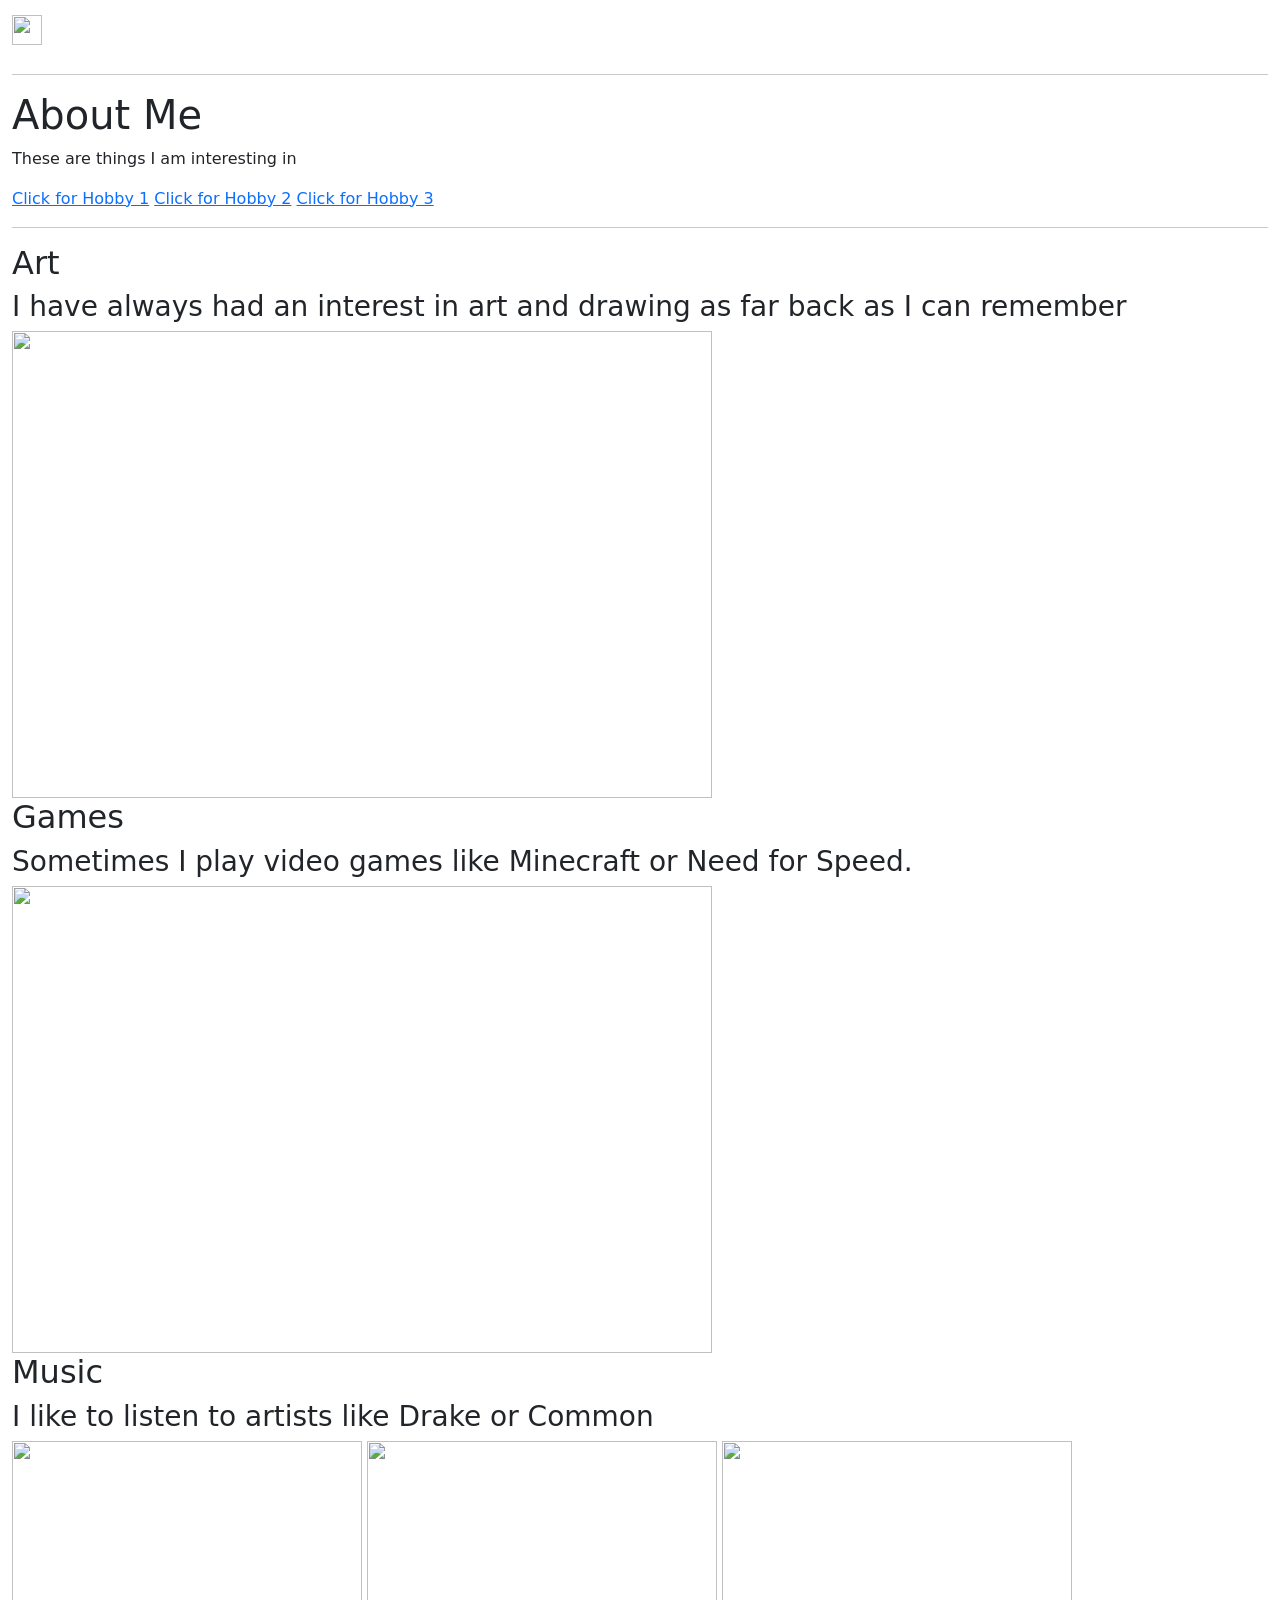
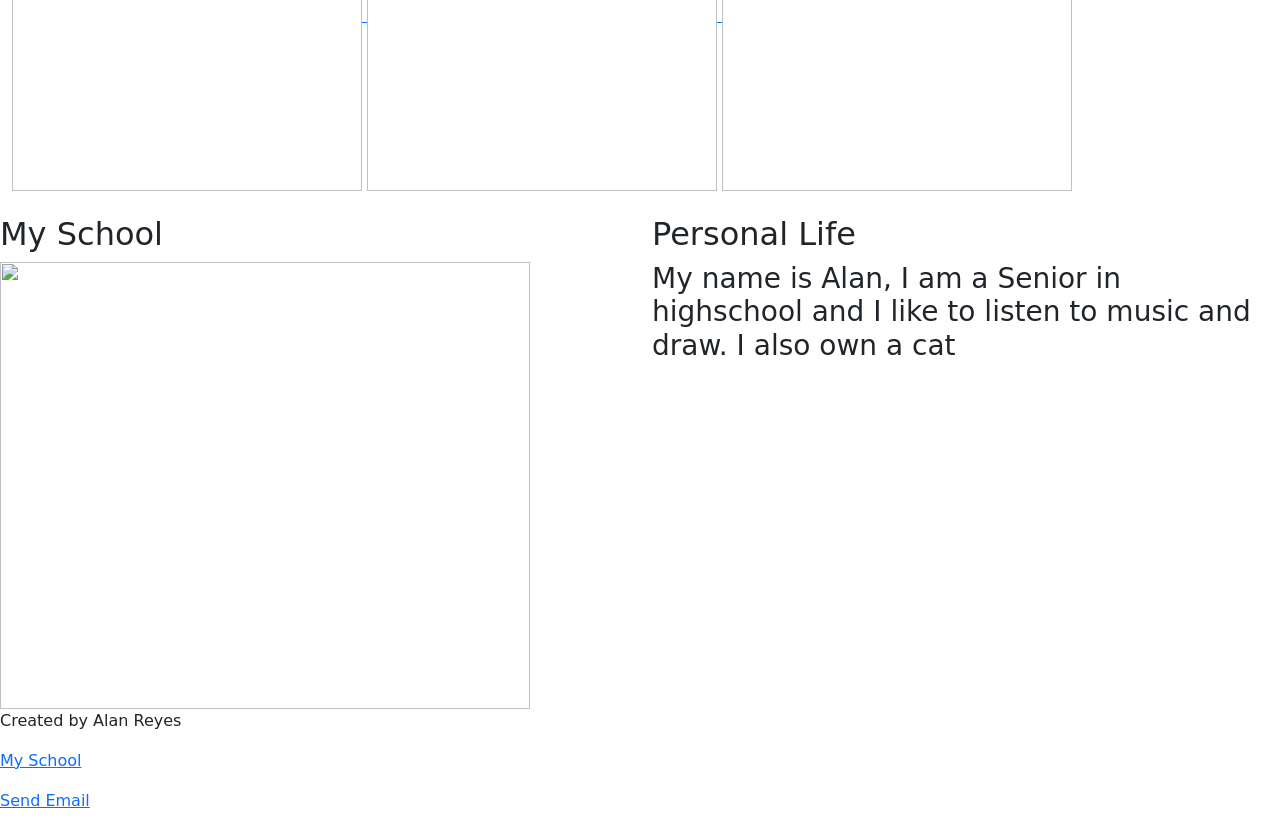
==== bio.html @ d834b9e2 "Create bio.html for personal biography page This file contains the HTML structure for a personal bio" ====
<!DOCTYPE html>
<html lang="en">
    <head>
        <title>Bio Page</title>
        <link rel="icon" type="image/x-icon" href="https://codehs.com/uploads/9383f6599028b551161446c99acf1361" width="30px" height="30px">
        <meta charset="utf-8">
        <meta name="viewport" content="width=device-width, initial-scale=1">
        <link href="https://cdn.jsdelivr.net/npm/bootstrap@5.3.3/dist/css/bootstrap.min.css" rel="stylesheet">
        <script src="https://cdn.jsdelivr.net/npm/bootstrap@5.3.3/dist/js/bootstrap.bundle.min.js"></script>
        <link rel="stylesheet" href="mystyles.css">
    </head>

    <body>
        
        <nav class="mynav navbar navbar-expand-sm bg-gradient navbar-dark">
        <div class="container-fluid">
            <a class="navbar-brand" href="index.html"><img src="https://codehs.com/uploads/9383f6599028b551161446c99acf1361" width="30px" height="30px"></a>
        
            <button class="navbar-toggler" type="button" data-bs-toggle="collapse" data-bs-target="#collapsibleNavbar">
                <span class="navbar-toggler-icon"></span>
            </button>
        
            <div class="collapse navbar-collapse" id="collapsibleNavbar">
                <ul class="navbar-nav">
                    <li class="nav-item">
                        <a class="nav-link" href="index.html">Home</a>
                    </li>
                    
                    <li class="nav-item">
                        <a class="nav-link highlight" href="bio.html">Bio</a>
                    </li>
                    
                    <li class="nav-item">
                        <a class="nav-link" href="projects.html">Projects</a>
                    </li>
                    
                    <li class="nav-item dropdown">
                        <a class="nav-link dropdown-toggle" href="#" role="button" data-bs-toggle="dropdown">Other</a>
                        
                        <ul class="dropdown-menu">
                            <li><a class="dropdown-item" href="home.html" target="_blank">Index</a></li>
                            <li><a class="dropdown-item" href="practice.html" target="_blank">Practice</a></li>
                            <li><a class="dropdown-item" href="projects2.html" target="_blank">Other</a></li>
                        </ul>
                    </li>
                </ul>
            </div>
        </div>
    </nav>
    

  <div class="mainsection container-fluid mt-3">
    <hr>
    <div class="parallax2">
    <h1>About Me</h1>
    <p>These are things I am interesting in</p>
  
    <div class="scrollLinks">
        <a href="#hobby1" class="hob1">Click for Hobby 1</a>
        <a href="#hobby2" class="hob2">Click for Hobby 2</a>
        <a href="#hobby3" class="hob3">Click for Hobby 3</a>
    </div>
  </div>
  <hr>
  <div id="hobby1" class="row bio1">
    <div class="col-lg">
      <h2>Art</h2>
      <h3>I have always had an interest in art and drawing as far back as I can remember</h3>
      <a href="https://en.wikipedia.org/wiki/Art" target="_blank">
        <img src="https://trendyartideas.com/wp-content/uploads/2025/07/Fruits-and-Vegetables-Setup.jpg.webp" width="700px" height="467px">
      </a>
    </div>
  </div>
    <div id="hobby2" class="row bio2">
      <div class="col-lg">
          <h2>Games</h2>
          <h3>Sometimes I play video games like Minecraft or Need for Speed.</h3>
          <a href="https://www.playstation.com/en-us/games/need-for-speed-heat/" target="_blank">
            <img src="https://shared.fastly.steamstatic.com/store_item_assets/steam/apps/1222680/capsule_616x353.jpg?t=1716831270" width="700px" height="467px" width="700px" height="467px">
          </a>
      </div>
    </div>
    <div id="hobby3" class="row bio1">
      <div class="col-lg">
          <h2>Music</h2>
          <h3>I like to listen to artists like Drake or Common</h3>
          <a href="https://music.apple.com/us/album/nothing-was-the-same-deluxe/1440829462" target="_blank">
            <img src="https://upload.wikimedia.org/wikipedia/en/4/42/Drake_-_Nothing_Was_the_Same_cover.png" width="350px" height="350px">
          </a>
          <a href="https://music.apple.com/us/album/be/1440726298" target="_blank">
            <img src="https://upload.wikimedia.org/wikipedia/en/thumb/4/41/Common_-_Be.png/250px-Common_-_Be.png" width="350px" height="350px">
          </a>
          <a href="https://music.apple.com/us/album/dopamine/1819101379" target="_blank">
            <img src="https://upload.wikimedia.org/wikipedia/en/2/27/Dopamine_%28Lil_Tecca_album%29.jpg" width="350px" height="350px">
          </a>
      </div>
    </div>
  </div>
  <br>
  
  <div class="mainsection2 row">
    <div class="col-lg middletext">
        <h2>My School</h2>
        <a href="https://granadahigh.livermoreschools.org/" target="_blank">
            <img src="https://upload.wikimedia.org/wikipedia/commons/thumb/8/86/Entrance_to_Granada_High_School_in_Livermore%2C_Dec_27_2024.jpg/330px-Entrance_to_Granada_High_School_in_Livermore%2C_Dec_27_2024.jpg" width="530px" height="447px">
        </a>
    </div>
    <div class="col-lg middletext2">
        <h2>Personal Life</h2>
        <div class="mainsection">
            <h3>My name is Alan, I am a Senior in highschool and I like to listen to music and draw. I also own a cat</h3>
        </div>
    </div>
  </div>
  
  </body>

  <footer>
    <p>Created by Alan Reyes</p>
    <p><a href="https://granadahigh.livermoreschools.org/" target="_blank">My School</a></p>
    <p><a href="mailto:alan.rey@lvjusd.org">Send Email</a></p>
  </footer>  

</html>
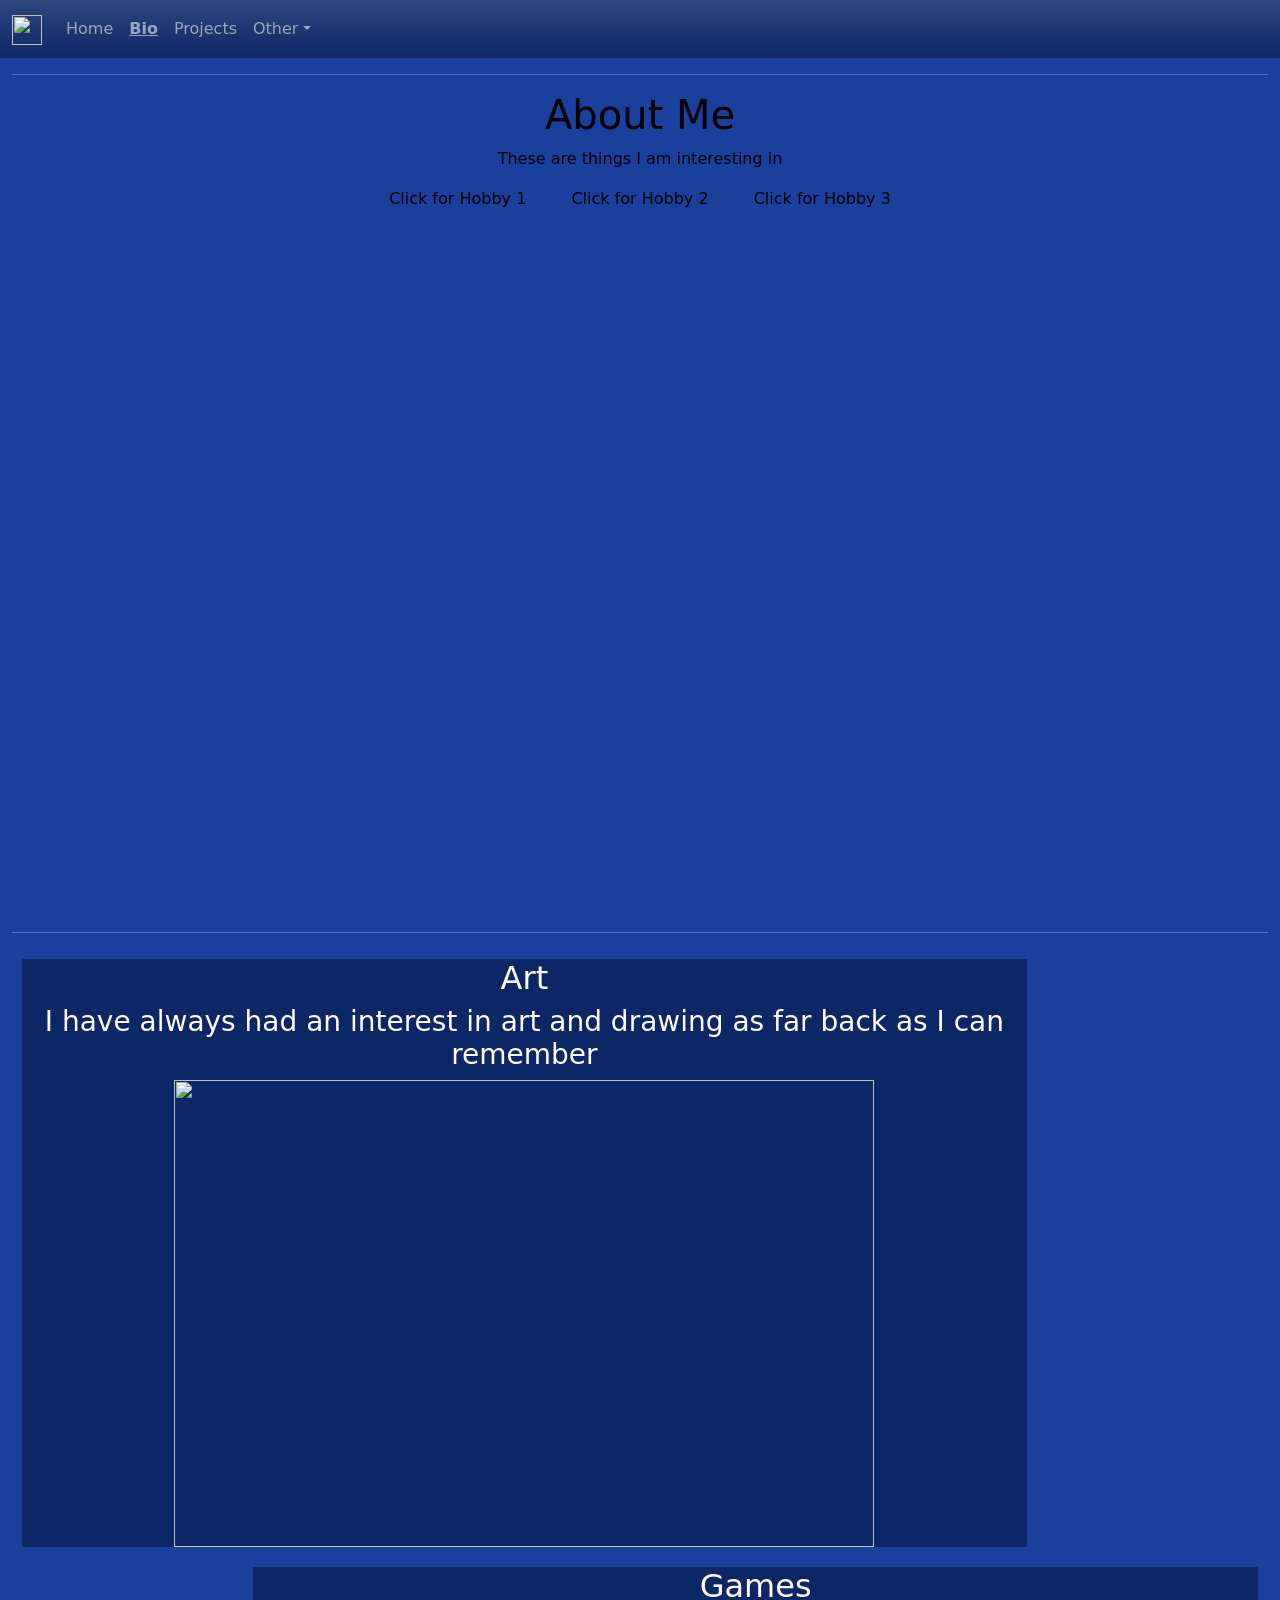
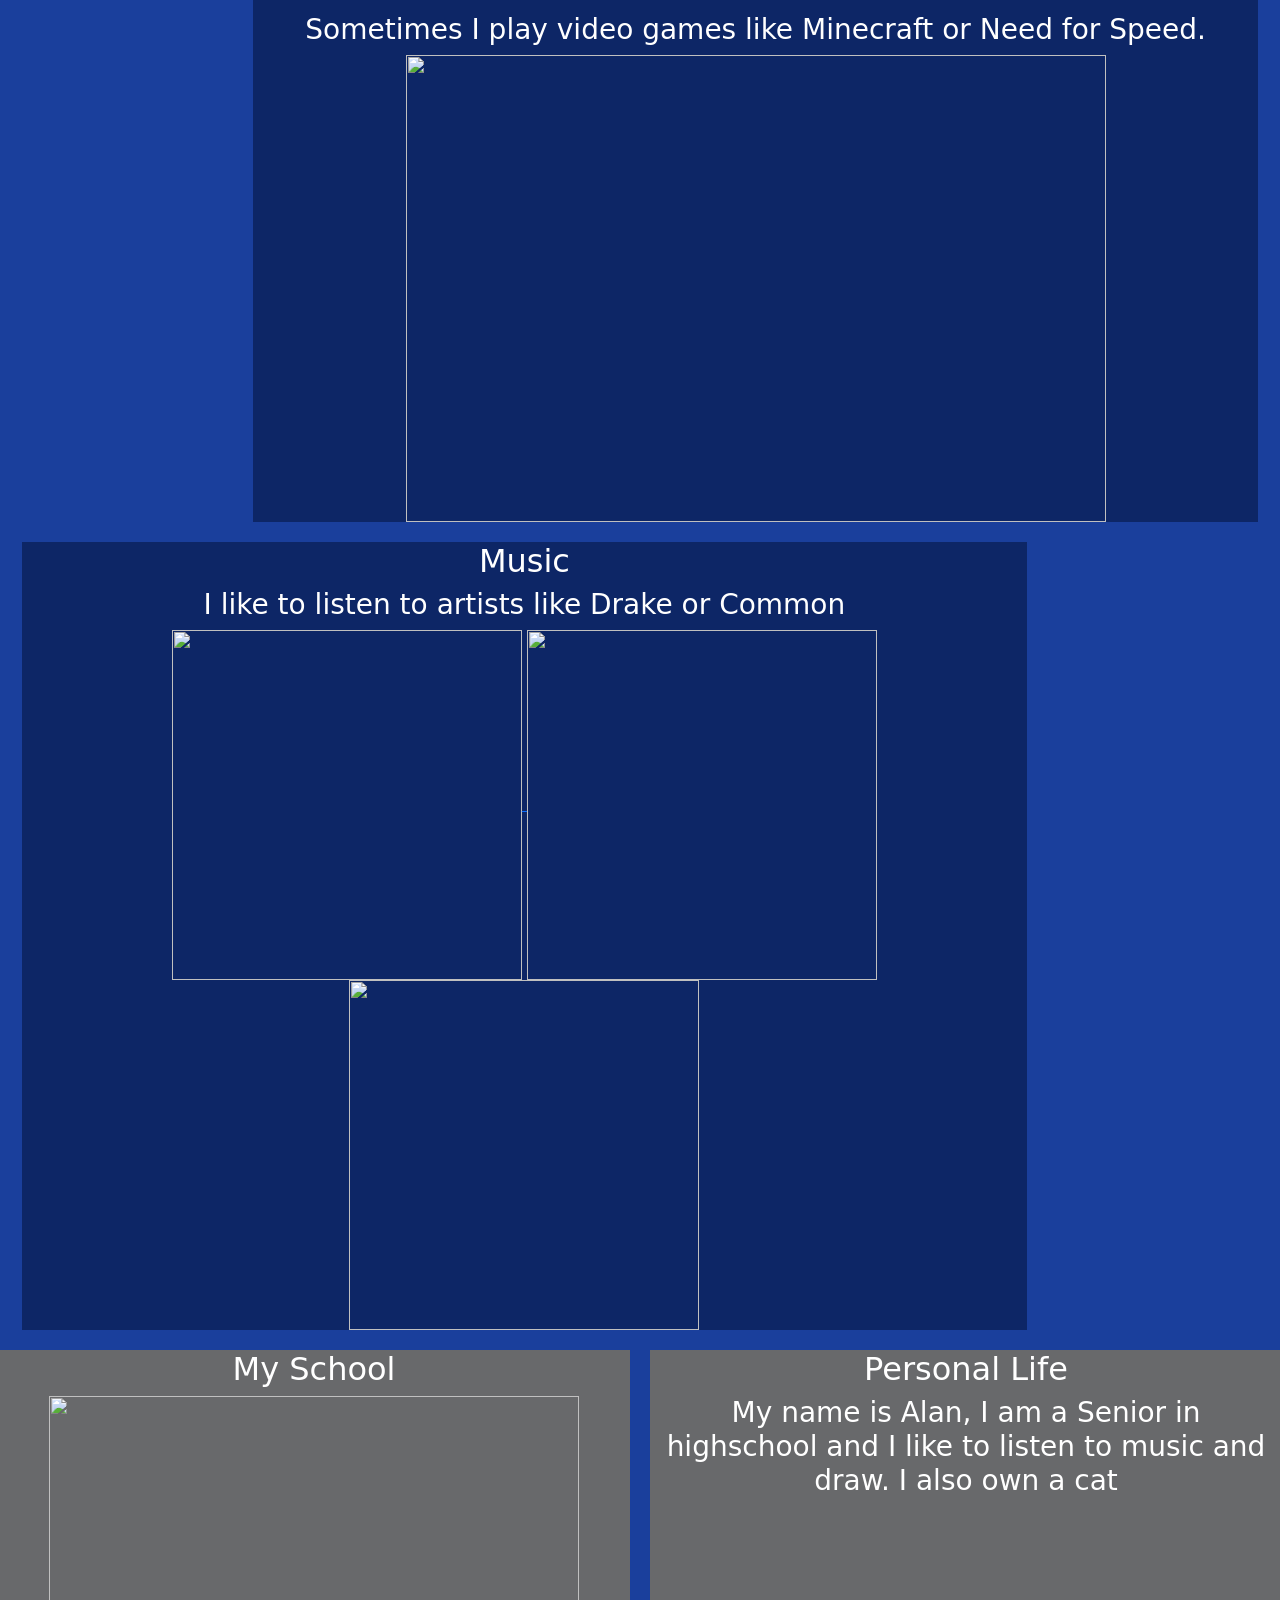
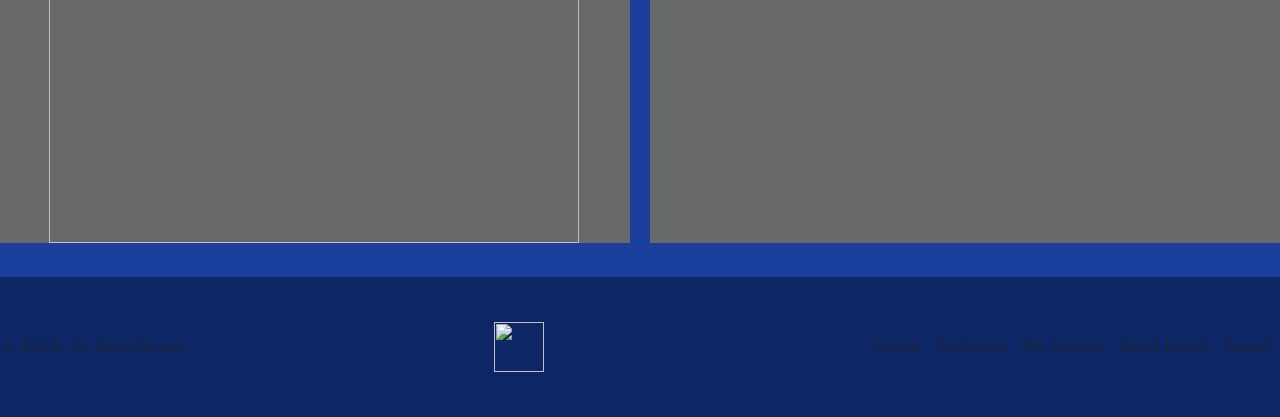
==== commit 6f76ec33: "Refactor bio.html for improved structure and styling" ====
--- a/bio.html
+++ b/bio.html
@@ -1,124 +1,139 @@
 <!DOCTYPE html>
 <html lang="en">
     <head>
+        <meta charset="UTF-8">
+        <meta name="viewport" content="width=device-width, initial-scale=1.0">
+        <meta http-equiv="X-UA-Compatible" content="ie=edge">
+        
+        <!-- Bootstrap CSS -->
+        <link href="https://cdn.jsdelivr.net/npm/bootstrap@5.3.3/dist/css/bootstrap.min.css" rel="stylesheet">
         <title>Bio Page</title>
-        <link rel="icon" type="image/x-icon" href="https://codehs.com/uploads/9383f6599028b551161446c99acf1361" width="30px" height="30px">
-        <meta charset="utf-8">
-        <meta name="viewport" content="width=device-width, initial-scale=1">
-        <link href="https://cdn.jsdelivr.net/npm/bootstrap@5.3.3/dist/css/bootstrap.min.css" rel="stylesheet">
+        <link rel="icon" type="image/x-icon" href="https://codehs.com/uploads/9383f6599028b551161446c99acf1361">
         <script src="https://cdn.jsdelivr.net/npm/bootstrap@5.3.3/dist/js/bootstrap.bundle.min.js"></script>
+        <script src="script.js" defer></script>
         <link rel="stylesheet" href="mystyles.css">
     </head>
 
     <body>
+        <nav class="mynav navbar navbar-expand-sm bg-gradient navbar-dark">
+            <div class="container-fluid">
+                <a class="navbar-brand" href="index.html"><img class="rotate" src="https://codehs.com/uploads/9383f6599028b551161446c99acf1361" width="30px" height="30px"></a>
+            
+                <button class="navbar-toggler" type="button" data-bs-toggle="collapse" data-bs-target="#collapsibleNavbar">
+                    <span class="navbar-toggler-icon"></span>
+                </button>
+            
+                <div class="collapse navbar-collapse" id="collapsibleNavbar">
+                    <ul class="navbar-nav">
+                        <li class="nav-item">
+                            <a class="nav-link" href="index.html">Home</a>
+                        </li>
+                        
+                        <li class="nav-item">
+                            <a class="nav-link highlight" href="bio.html">Bio</a>
+                        </li>
+                        
+                        <li class="nav-item">
+                            <a class="nav-link" href="projects.html">Projects</a>
+                        </li>
+                        
+                        <li class="nav-item dropdown">
+                            <a class="nav-link dropdown-toggle" href="#" role="button" data-bs-toggle="dropdown">Other</a>
+                            
+                            <ul class="dropdown-menu">
+                                <li><a class="dropdown-item" href="home.html" target="_blank">Index</a></li>
+                                <li><a class="dropdown-item" href="practice.html" target="_blank">Practice</a></li>
+                                <li><a class="dropdown-item" href="projects2.html" target="_blank">Other</a></li>
+                            </ul>
+                        </li>
+                    </ul>
+                </div>
+            </div>
+        </nav>
+    
+
+        <div class="mainsection container-fluid mt-3">
+            <hr>
+            <div class="parallax2">
+                <h1>About Me</h1>
+                <p>These are things I am interesting in</p>
+                <div class="scrollLinks">
+                    <a href="#hobby1" class="hob1">Click for Hobby 1</a>
+                    <a href="#hobby2" class="hob2">Click for Hobby 2</a>
+                    <a href="#hobby3" class="hob3">Click for Hobby 3</a>
+                </div>
+            </div>
+            <hr>
+            <div id="hobby1" class="row bio1">
+                <div class="col-lg">
+                  <h2>Art</h2>
+                  <h3>I have always had an interest in art and drawing as far back as I can remember</h3>
+                    <img src="https://trendyartideas.com/wp-content/uploads/2025/07/Fruits-and-Vegetables-Setup.jpg.webp" width="700px" height="467px">
+                  </a>
+                </div>
+            </div>
+            
+            <div id="hobby2" class="row bio2">
+                <div class="col-lg">
+                    <h2>Games</h2>
+                    <h3>Sometimes I play video games like Minecraft or Need for Speed.</h3>
+                    <a href="https://www.playstation.com/en-us/games/need-for-speed-heat/" target="_blank">
+                    <img src="https://shared.fastly.steamstatic.com/store_item_assets/steam/apps/1222680/capsule_616x353.jpg?t=1716831270" width="700px" height="467px" width="700px" height="467px">
+                    </a>
+                </div>
+            </div>
         
-        <nav class="mynav navbar navbar-expand-sm bg-gradient navbar-dark">
-        <div class="container-fluid">
-            <a class="navbar-brand" href="index.html"><img src="https://codehs.com/uploads/9383f6599028b551161446c99acf1361" width="30px" height="30px"></a>
-        
-            <button class="navbar-toggler" type="button" data-bs-toggle="collapse" data-bs-target="#collapsibleNavbar">
-                <span class="navbar-toggler-icon"></span>
-            </button>
-        
-            <div class="collapse navbar-collapse" id="collapsibleNavbar">
-                <ul class="navbar-nav">
-                    <li class="nav-item">
-                        <a class="nav-link" href="index.html">Home</a>
-                    </li>
-                    
-                    <li class="nav-item">
-                        <a class="nav-link highlight" href="bio.html">Bio</a>
-                    </li>
-                    
-                    <li class="nav-item">
-                        <a class="nav-link" href="projects.html">Projects</a>
-                    </li>
-                    
-                    <li class="nav-item dropdown">
-                        <a class="nav-link dropdown-toggle" href="#" role="button" data-bs-toggle="dropdown">Other</a>
-                        
-                        <ul class="dropdown-menu">
-                            <li><a class="dropdown-item" href="home.html" target="_blank">Index</a></li>
-                            <li><a class="dropdown-item" href="practice.html" target="_blank">Practice</a></li>
-                            <li><a class="dropdown-item" href="projects2.html" target="_blank">Other</a></li>
-                        </ul>
-                    </li>
-                </ul>
+        <div id="hobby3" class="row bio1">
+            <div class="col-lg">
+                <h2>Music</h2>
+                <h3>I like to listen to artists like Drake or Common</h3>
+                <a href="https://music.apple.com/us/album/nothing-was-the-same-deluxe/1440829462" target="_blank">
+                    <img src="https://upload.wikimedia.org/wikipedia/en/4/42/Drake_-_Nothing_Was_the_Same_cover.png" width="350px" height="350px">
+                </a>
+                <a href="https://music.apple.com/us/album/be/1440726298" target="_blank">
+                    <img src="https://upload.wikimedia.org/wikipedia/en/thumb/4/41/Common_-_Be.png/250px-Common_-_Be.png" width="350px" height="350px">
+                </a>
+                <a href="https://music.apple.com/us/album/dopamine/1819101379" target="_blank">
+                    <img src="https://upload.wikimedia.org/wikipedia/en/2/27/Dopamine_%28Lil_Tecca_album%29.jpg" width="350px" height="350px">
+                </a>
             </div>
         </div>
+    </div>
+    
+    <br>
+  
+    <div class="mainsection2 row">
+        <div class="col-lg middletext">
+            <h2>My School</h2>
+            <a href="https://granadahigh.livermoreschools.org/" target="_blank">
+                <img src="https://upload.wikimedia.org/wikipedia/commons/thumb/8/86/Entrance_to_Granada_High_School_in_Livermore%2C_Dec_27_2024.jpg/330px-Entrance_to_Granada_High_School_in_Livermore%2C_Dec_27_2024.jpg" width="530px" height="447px">
+            </a>
+        </div>
+        <div class="col-lg middletext2">
+            <h2>Personal Life</h2>
+            <div class="mainsection">
+                <h3>My name is Alan, I am a Senior in highschool and I like to listen to music and draw. I also own a cat</h3>
+            </div>
+        </div>
+    </div>
+    <br>
+    
+    <nav class="bs-foot">
+        <footer class="d-flex flex-wrap justify-content-between align-items-center py-3"> 
+            <p class="mb-0 text-body-secondary">&copy; 2026, by Alan Reyes</p> 
+            <a class="favi-f" href="index.html"><img class="rotate" src="https://codehs.com/uploads/9383f6599028b551161446c99acf1361" width="50px" height="50px"></a>
+            <ul class="nav col-md-4 justify-content-end"> 
+                <li class="nav-item"><a href="index.html" class="nav-link px-2 text-body-secondary">Home</a></li> 
+                <li class="nav-item"><a href="#" class="nav-link px-2 text-body-secondary">Features</a></li> 
+                <li class="nav-item"><a href="https://granadahigh.livermoreschools.org" target="_blank" class="nav-link px-2 text-body-secondary">My School</a></li>
+                <li class="nav-item"><a href="mailto:alan.rey@lvjusd.org" class="nav-link px-2 text-body-secondary">Send Email</a></li>
+                <li class="nav-item"><a href="bio.html" class="nav-link px-2 text-body-secondary">About</a></li>
+            </ul> 
+        </footer> 
     </nav>
     
-
-  <div class="mainsection container-fluid mt-3">
-    <hr>
-    <div class="parallax2">
-    <h1>About Me</h1>
-    <p>These are things I am interesting in</p>
-  
-    <div class="scrollLinks">
-        <a href="#hobby1" class="hob1">Click for Hobby 1</a>
-        <a href="#hobby2" class="hob2">Click for Hobby 2</a>
-        <a href="#hobby3" class="hob3">Click for Hobby 3</a>
-    </div>
-  </div>
-  <hr>
-  <div id="hobby1" class="row bio1">
-    <div class="col-lg">
-      <h2>Art</h2>
-      <h3>I have always had an interest in art and drawing as far back as I can remember</h3>
-      <a href="https://en.wikipedia.org/wiki/Art" target="_blank">
-        <img src="https://trendyartideas.com/wp-content/uploads/2025/07/Fruits-and-Vegetables-Setup.jpg.webp" width="700px" height="467px">
-      </a>
-    </div>
-  </div>
-    <div id="hobby2" class="row bio2">
-      <div class="col-lg">
-          <h2>Games</h2>
-          <h3>Sometimes I play video games like Minecraft or Need for Speed.</h3>
-          <a href="https://www.playstation.com/en-us/games/need-for-speed-heat/" target="_blank">
-            <img src="https://shared.fastly.steamstatic.com/store_item_assets/steam/apps/1222680/capsule_616x353.jpg?t=1716831270" width="700px" height="467px" width="700px" height="467px">
-          </a>
-      </div>
-    </div>
-    <div id="hobby3" class="row bio1">
-      <div class="col-lg">
-          <h2>Music</h2>
-          <h3>I like to listen to artists like Drake or Common</h3>
-          <a href="https://music.apple.com/us/album/nothing-was-the-same-deluxe/1440829462" target="_blank">
-            <img src="https://upload.wikimedia.org/wikipedia/en/4/42/Drake_-_Nothing_Was_the_Same_cover.png" width="350px" height="350px">
-          </a>
-          <a href="https://music.apple.com/us/album/be/1440726298" target="_blank">
-            <img src="https://upload.wikimedia.org/wikipedia/en/thumb/4/41/Common_-_Be.png/250px-Common_-_Be.png" width="350px" height="350px">
-          </a>
-          <a href="https://music.apple.com/us/album/dopamine/1819101379" target="_blank">
-            <img src="https://upload.wikimedia.org/wikipedia/en/2/27/Dopamine_%28Lil_Tecca_album%29.jpg" width="350px" height="350px">
-          </a>
-      </div>
-    </div>
-  </div>
-  <br>
-  
-  <div class="mainsection2 row">
-    <div class="col-lg middletext">
-        <h2>My School</h2>
-        <a href="https://granadahigh.livermoreschools.org/" target="_blank">
-            <img src="https://upload.wikimedia.org/wikipedia/commons/thumb/8/86/Entrance_to_Granada_High_School_in_Livermore%2C_Dec_27_2024.jpg/330px-Entrance_to_Granada_High_School_in_Livermore%2C_Dec_27_2024.jpg" width="530px" height="447px">
-        </a>
-    </div>
-    <div class="col-lg middletext2">
-        <h2>Personal Life</h2>
-        <div class="mainsection">
-            <h3>My name is Alan, I am a Senior in highschool and I like to listen to music and draw. I also own a cat</h3>
-        </div>
-    </div>
-  </div>
+    
   
   </body>
 
-  <footer>
-    <p>Created by Alan Reyes</p>
-    <p><a href="https://granadahigh.livermoreschools.org/" target="_blank">My School</a></p>
-    <p><a href="mailto:alan.rey@lvjusd.org">Send Email</a></p>
-  </footer>  
-
 </html>
--- a/mystyles.css
+++ b/mystyles.css
@@ -0,0 +1,159 @@
+body {
+    background-color: #1a3f9c;
+    color: white;
+}
+
+.mynav {
+    background-color:#0d2666;
+}
+
+
+.gridSystem {
+    background-color: #0d2666;
+    color: white;
+    margin: 10px;
+}
+
+.gridSystem2 {
+    background-color: #0d2666;
+    color: white;
+    margin: 10px;
+}
+
+.middletext {
+    background-color: #68696b;
+    color: white;
+    clear: both;
+    margin: 10px;
+}
+
+.middletext2 {
+    background-color: #68696b;
+    color: white;
+    clear: both;
+    margin: 10px;
+}
+
+.parallax {
+  /* The image used */
+  background-image: url("https://t3.ftcdn.net/jpg/03/48/91/92/360_F_348919233_S2C1VQ5xbJQCzIDkSJ20lBHQiLX9DYvW.jpg");
+
+  /* Set a specific height */
+  min-height: 900px;
+
+  /* Create the parallax scrolling effect */
+  background-attachment: fixed;
+  background-position: center;
+  background-repeat: no-repeat;
+  background-size: cover;
+  color: black;
+  text-align: center;
+}
+
+.parallax2 {
+    background-image: url("https://cdn.dribbble.com/userupload/10093675/file/original-1b21b37a22e06d64fb50e8658fa1d46e.jpg?resize=1600x1200");
+    min-height: 825px;
+    background-attachment: fixed;
+    background-position: center;
+    background-repeat:no-repeat;
+    background-size: cover;
+    color: black;
+    text-align: center;
+}
+
+.img-container {
+  display: block;
+  margin-left: auto;
+  margin-right: auto;
+  /* Optional: define a width smaller than its container */
+  width: auto; 
+}
+
+nav a:hover{
+    text-decoration: underline;
+}
+
+.button {
+  background-color: #04AA6D;
+  border: none;
+  color: white;
+  padding: 15px 32px;
+  text-align: center;
+  text-decoration: none;
+  display: inline-block;
+  font-size: 16px;
+  margin: auto;
+  cursor: pointer;
+  transition-duration: 0.4s;
+  display: block;
+}
+
+.button1:hover {box-shadow:0 8px 16px 0 rgba(0,0,0,0.6)}
+
+.button1 {border-radius: 8px;}
+
+
+/* ------------ bio page ------------*/
+
+.mainsection {
+    text-align: center;
+}
+
+.mainsection2 {
+    text-align: center;
+    clear: both;
+}
+
+.scrollLinks a{
+    text-decoration: none;
+    color: black;
+    padding: 20px;
+}
+
+.hob1:hover {
+    text-decoration:underline;
+    font-weight:bold;
+}
+
+.hob2:hover {
+    text-decoration:underline;
+    font-weight:bold;
+}
+
+.hob3:hover {
+    text-decoration:underline;
+    font-weight:bold;
+}
+
+.bio1 {
+    background-color:#0d2666;
+    width: 80%;
+    float: left;
+    margin: 10px;
+    min-height: 400px;
+}
+
+.bio2 {
+    background-color:#0d2666;
+    width: 80%;
+    float: right;
+    margin: 10px;
+    min-height: 400px;
+}
+
+footer {
+    background-color: #0d2666;
+    color: white;
+    margin: auto;
+    text-align: center;
+    min-height: 140px;
+    padding-top: 40px;
+    width: 100%;
+    bottom: 0;
+    clear: both;
+}
+
+.highlight {
+    text-decoration: underline;
+    font-weight: bold;
+}
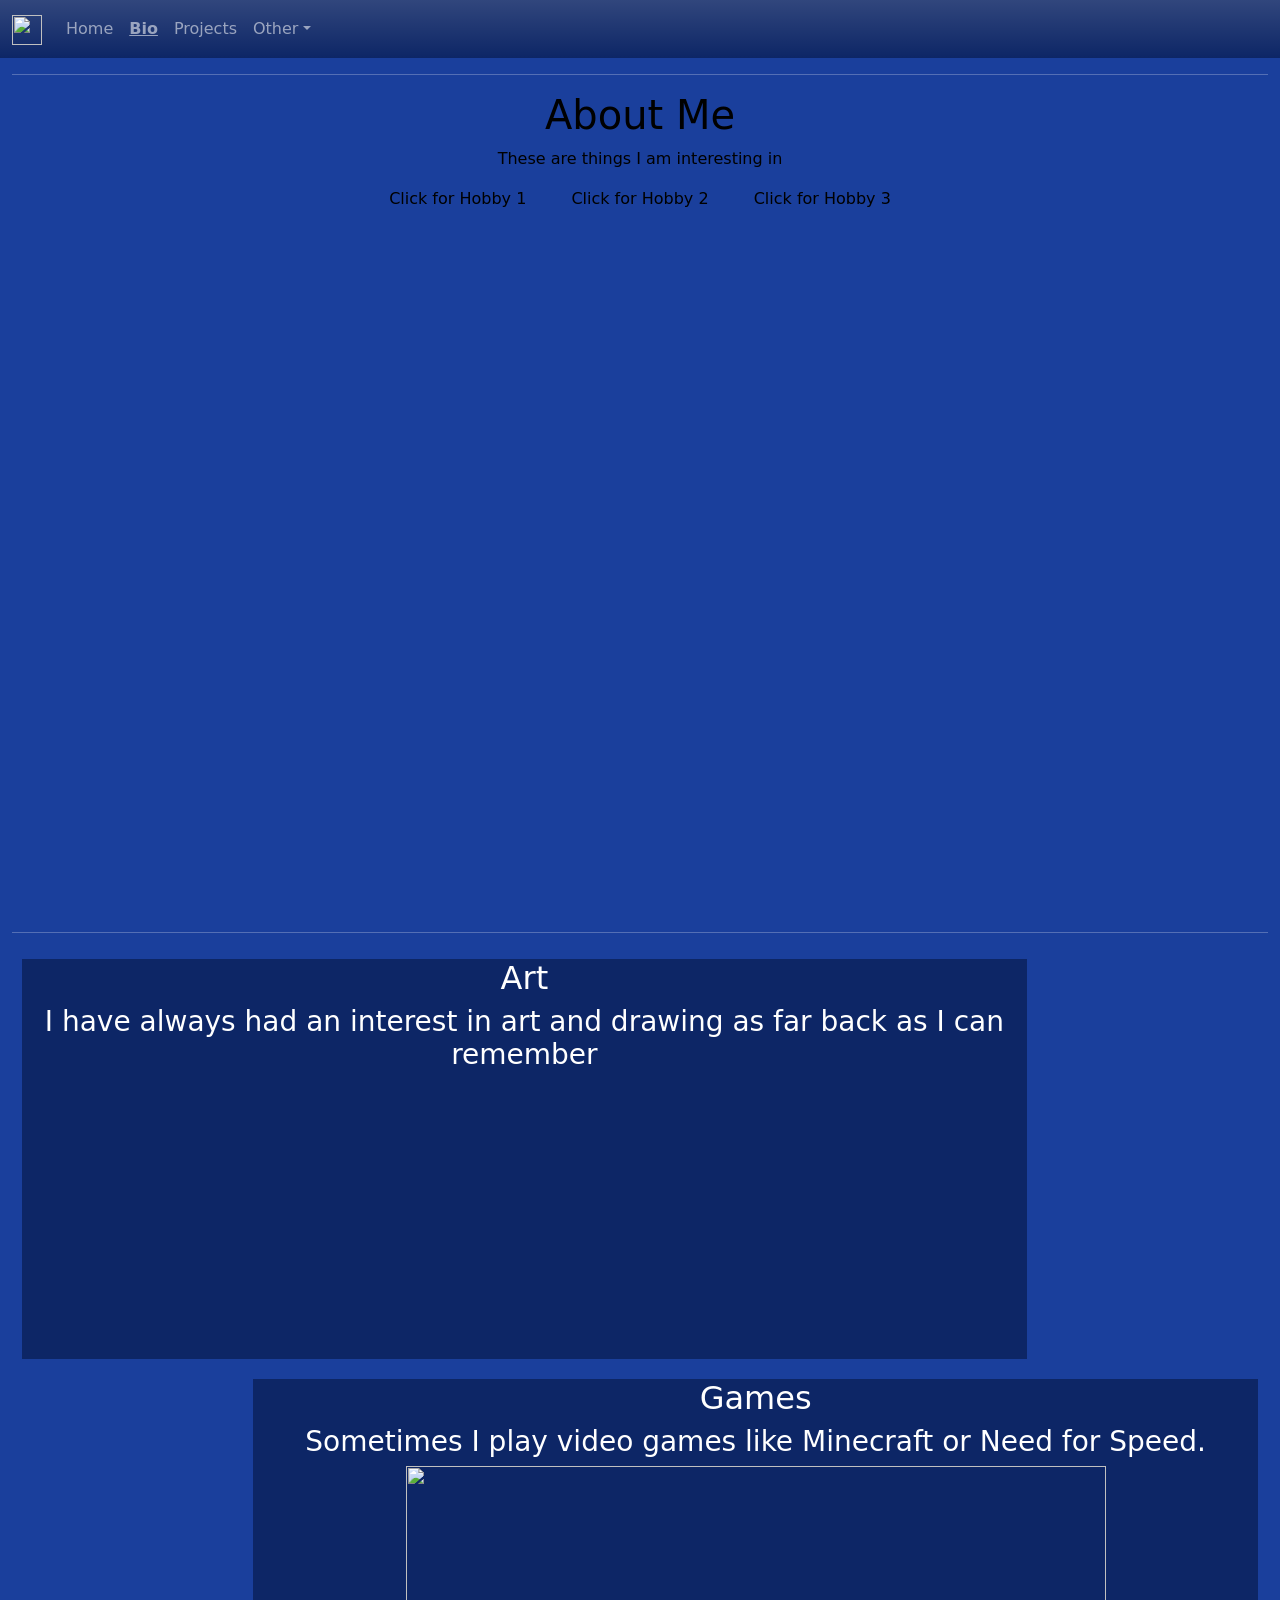
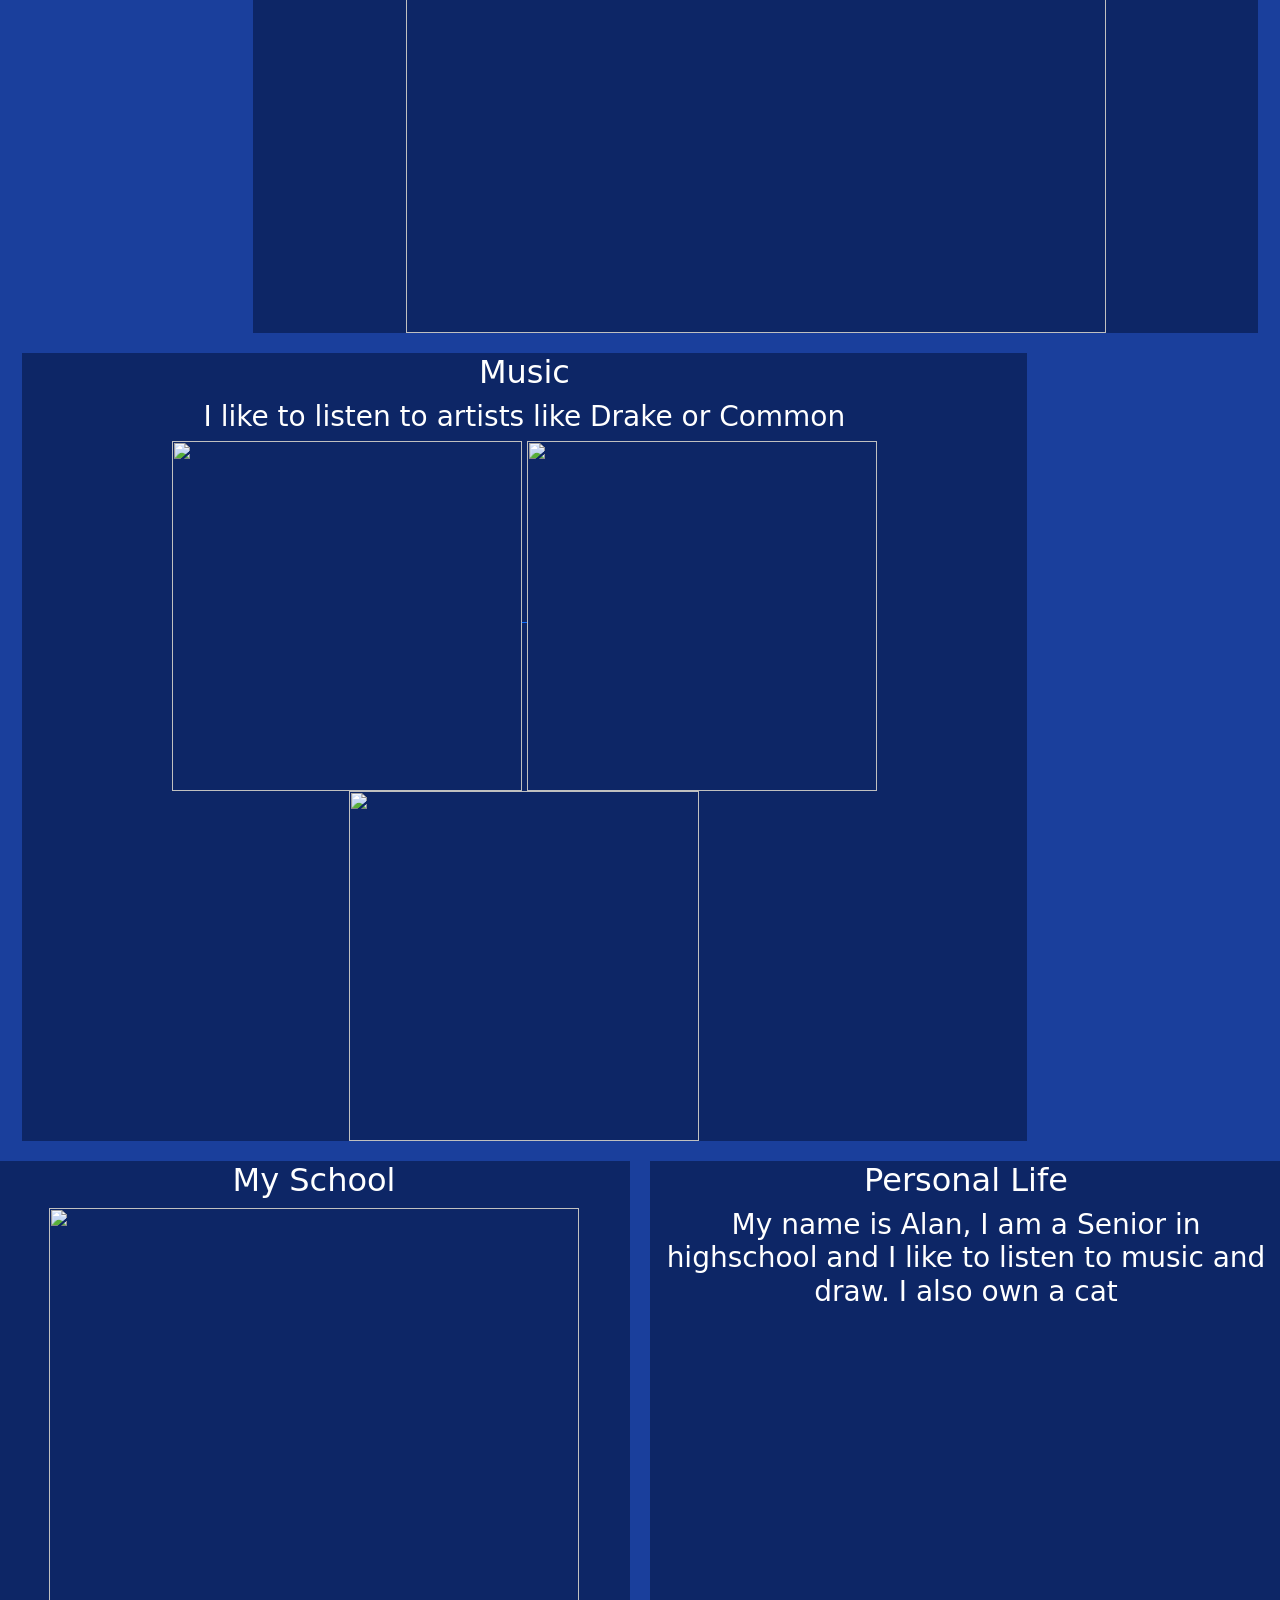
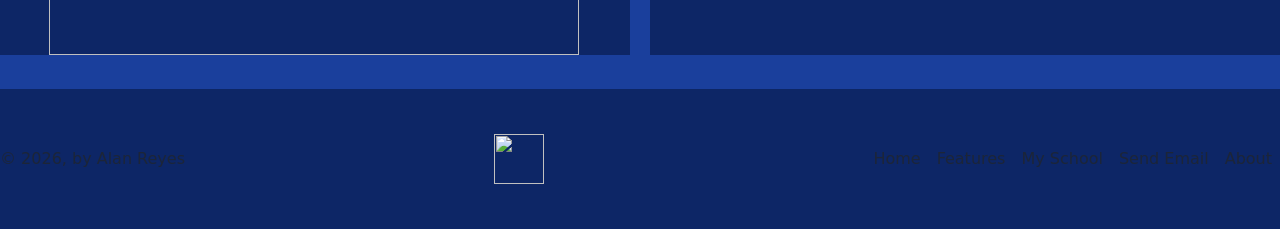
==== commit e5b96246: "Remove art image from bio.html Removed image related to art hobby from bio section." ====
--- a/bio.html
+++ b/bio.html
@@ -68,7 +68,6 @@
                 <div class="col-lg">
                   <h2>Art</h2>
                   <h3>I have always had an interest in art and drawing as far back as I can remember</h3>
-                    <img src="https://trendyartideas.com/wp-content/uploads/2025/07/Fruits-and-Vegetables-Setup.jpg.webp" width="700px" height="467px">
                   </a>
                 </div>
             </div>
--- a/mystyles.css
+++ b/mystyles.css
@@ -1,38 +1,59 @@
+/*--------------------------------all pages--------------------------------------*/
+
+@media only screen and (max-width:980px) {
+    
+}
+
 body {
     background-color: #1a3f9c;
     color: white;
 }
 
+footer {
+    background-color: #0d2666;
+    color: white;
+    margin: auto;
+    text-align: center;
+    min-height: 140px;
+    padding-top: 40px;
+    padding-bottom:10px;
+    width: 100%;
+    bottom: 0;
+    clear: both;
+} 
+
+nav a:hover{
+    text-decoration: underline;
+    font-size:20px;
+}
+
+.highlight {
+    text-decoration: underline;
+    font-weight: bold;
+}
+
 .mynav {
     background-color:#0d2666;
-}
-
-
-.gridSystem {
-    background-color: #0d2666;
-    color: white;
-    margin: 10px;
-}
-
-.gridSystem2 {
-    background-color: #0d2666;
-    color: white;
-    margin: 10px;
-}
-
-.middletext {
-    background-color: #68696b;
-    color: white;
-    clear: both;
-    margin: 10px;
-}
-
-.middletext2 {
-    background-color: #68696b;
-    color: white;
-    clear: both;
-    margin: 10px;
-}
+    color:white;
+}
+
+.rotate:hover {
+    /* Apply the animation shorthand */
+    animation: spin 1s linear;
+}
+
+/* Define the animation sequence */
+@keyframes spin {
+    from {
+    transform: rotate(0deg);
+    }
+    to {
+        transform: rotate(360deg);
+    }
+}
+
+
+/*--------------------home page---------------------*/
 
 .parallax {
   /* The image used */
@@ -50,27 +71,12 @@
   text-align: center;
 }
 
-.parallax2 {
-    background-image: url("https://cdn.dribbble.com/userupload/10093675/file/original-1b21b37a22e06d64fb50e8658fa1d46e.jpg?resize=1600x1200");
-    min-height: 825px;
-    background-attachment: fixed;
-    background-position: center;
-    background-repeat:no-repeat;
-    background-size: cover;
-    color: black;
-    text-align: center;
-}
-
 .img-container {
-  display: block;
-  margin-left: auto;
-  margin-right: auto;
-  /* Optional: define a width smaller than its container */
-  width: auto; 
-}
-
-nav a:hover{
-    text-decoration: underline;
+    text-align:center;
+}
+
+.img-container:hover {
+    
 }
 
 .button {
@@ -92,9 +98,35 @@
 
 .button1 {border-radius: 8px;}
 
+.button1:hover {
+    background-color:#038052;
+    padding:20px 37px;
+}
+
+.iframe-container {
+  display: flex;
+  justify-content: center; /* Centers horizontally */
+  align-items: center;     /* Centers vertically (if the container has height) */
+  width: 100%;
+}
+
 
 /* ------------ bio page ------------*/
 
+.middletext {
+    background-color: #0d2666;
+    color: white;
+    clear: both;
+    margin: 10px;
+}
+
+.middletext2 {
+    background-color: #0d2666;
+    color: white;
+    clear: both;
+    margin: 10px;
+}
+
 .mainsection {
     text-align: center;
 }
@@ -102,6 +134,17 @@
 .mainsection2 {
     text-align: center;
     clear: both;
+}
+
+.parallax2 {
+    background-image: url("https://cdn.dribbble.com/userupload/10093675/file/original-1b21b37a22e06d64fb50e8658fa1d46e.jpg?resize=1600x1200");
+    min-height: 825px;
+    background-attachment: fixed;
+    background-position: center;
+    background-repeat:no-repeat;
+    background-size: cover;
+    color: black;
+    text-align: center;
 }
 
 .scrollLinks a{
@@ -141,19 +184,18 @@
     min-height: 400px;
 }
 
-footer {
-    background-color: #0d2666;
-    color: white;
-    margin: auto;
-    text-align: center;
-    min-height: 140px;
-    padding-top: 40px;
-    width: 100%;
-    bottom: 0;
-    clear: both;
-}
-
-.highlight {
-    text-decoration: underline;
-    font-weight: bold;
-}
+/*---------------------projects page-----------------*/
+
+.gridSystem {
+    background-color: #0d2666;
+    color: white;
+    margin: 10px;
+}
+
+.gridSystem2 {
+    background-color: #0d2666;
+    color: white;
+    margin: 10px;
+}
+
+ /*----------------------------------------------------*/
